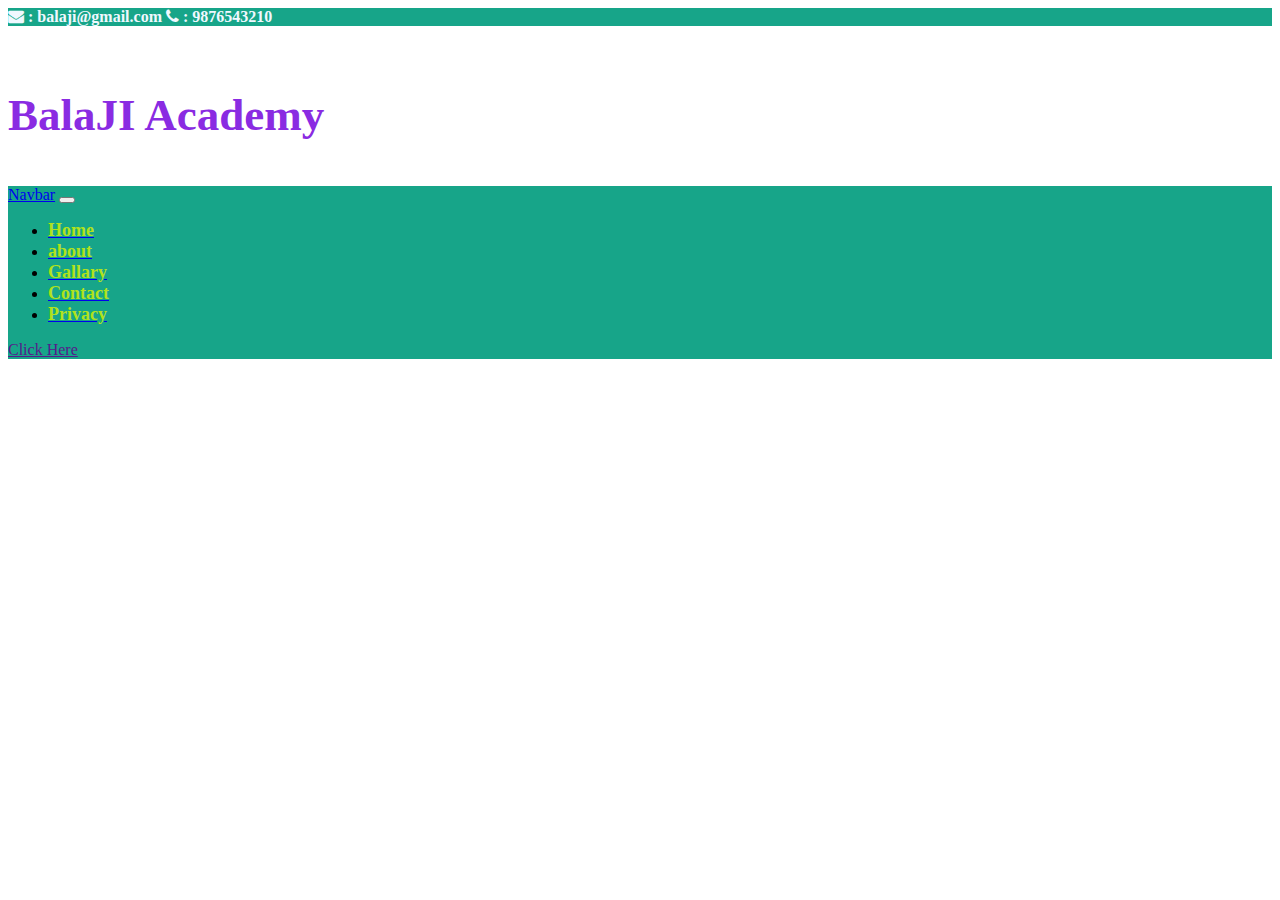
==== about.html @ 7fe9ea79 "first commit" ====
<!DOCTYPE html>
<html lang="en">
<head>
    <meta charset="UTF-8">
    <meta name="viewport" content="width=device-width, initial-scale=1.0">
    <title>Balaji-About</title>
    <link rel="stylesheet" href="css/style.css">
    <link href="https://cdn.jsdelivr.net/npm/bootstrap@5.0.2/dist/css/bootstrap.min.css" rel="stylesheet" integrity="sha384-EVSTQN3/azprG1Anm3QDgpJLIm9Nao0Yz1ztcQTwFspd3yD65VohhpuuCOmLASjC" crossorigin="anonymous">
<script src="https://cdn.jsdelivr.net/npm/bootstrap@5.0.2/dist/js/bootstrap.bundle.min.js" integrity="sha384-MrcW6ZMFYlzcLA8Nl+NtUVF0sA7MsXsP1UyJoMp4YLEuNSfAP+JcXn/tWtIaxVXM" crossorigin="anonymous"></script>
<link rel="stylesheet" href="https://cdnjs.cloudflare.com/ajax/libs/font-awesome/4.7.0/css/font-awesome.min.css">
</head>
<body>
    <div class="container-fluid bg-top">
        <div class="mx-2">
        <span> <b><i class="fa fa-envelope" aria-hidden="true"></i> : </b>balaji@gmail.com</span>
        <span class="float-end"><b><i class="fa fa-phone" aria-hidden="true"></i> : </b>9876543210</span>
    </div>
    </div>

    <div class="container-fluid mt-4">
        <div class="row">
            <!-- <div class="col-lg-2 col-md-2 col-sm-12">
                <img src="https://png.pngtree.com/png-vector/20230415/ourmid/pngtree-school-logo-design-template-vector-png-image_6705854.png" alt="" class=>
            </div>
            <div class="col-lg-10 col-md-10 col-sm-12">
                <p class="my-text text-center">BalaJI Academy</p>
            </div>
        </div> -->
        <div class="col-sm-12 col-lg-2 col-md-2">
            <img src="https://upload.wikimedia.org/wikipedia/commons/thumb/d/d2/NIIT_logo.svg/2560px-NIIT_logo.svg.png" alt="" class="w-100 d-block">
        </div>

        <div class="col-sm-12 col-lg-10 col-md-10">
            <p class="my-text text-center">BalaJI Academy</p>
        </div>
    </div>
    <div class="container">
        <div class="row">
            <nav class="navbar navbar-expand-lg navbar-light bg-nav">
                <div class="container-fluid">
                  <a class="navbar-brand" href="#">Navbar</a>
                  <button class="navbar-toggler" type="button" data-bs-toggle="collapse" data-bs-target="#navbarNav" aria-controls="navbarNav" aria-expanded="false" aria-label="Toggle navigation">
                    <span class="navbar-toggler-icon"></span>
                  </button>
                  <div class="collapse navbar-collapse" id="navbarNav">
                    <ul class="navbar-nav">
                      <li class="nav-item">
                        <a class="nav-link active" aria-current="page" href="index.html"><span class="nav-data">Home</span></a>
                      </li>
                      <li class="nav-item">
                        <a class="nav-link active" aria-current="page" href="about.html"><span class="nav-data">about</span></a>
                      </li>
                      <li class="nav-item">
                        <a class="nav-link active" aria-current="page" href="gallray.html"><span class="nav-data">Gallary</span></a>
                      </li>
                      <li class="nav-item">
                        <a class="nav-link active" aria-current="page" href="contact.html"><span class="nav-data">Contact</span></a>
                      </li>
                      <li class="nav-item">
                        <a class="nav-link active" aria-current="page" href="privacy.html"><span class="nav-data">Privacy</span></a>
                      </li>
                      
                    </ul>
                    <a href="" class="btn btn-danger ms-2">Click Here</a>
                  </div>
                </div>
              </nav>
        </div>
    </div>
</body>
</html>
---- css/style.css ----
.bg-top
{
    background-color: #17A589;
    color: aliceblue;
    font-weight: bold;
}
.my-text
{
    color: blueviolet;
    font-size: 45px;
    font-family: Bell MT;
    font-weight: bold;
}
.bg-nav
{
    background-color: #17A589;
}
.nav-item:hover
{
    background-color: aquamarine;
    border-radius: 5px;

}
.nav-data
{
    color: #b1e21c;
    font-size: 18px;
    font-weight: bold;
}
.t1
{
    color: #17A589;
    font-size: 55px;
    text-shadow: 3px 4px 5px;
}
.t2
{
    color: #f09d18;
    font-size: 55px;
    text-shadow: 2px 3px 4px;
}
.data
{
    font-size: 18px;
}
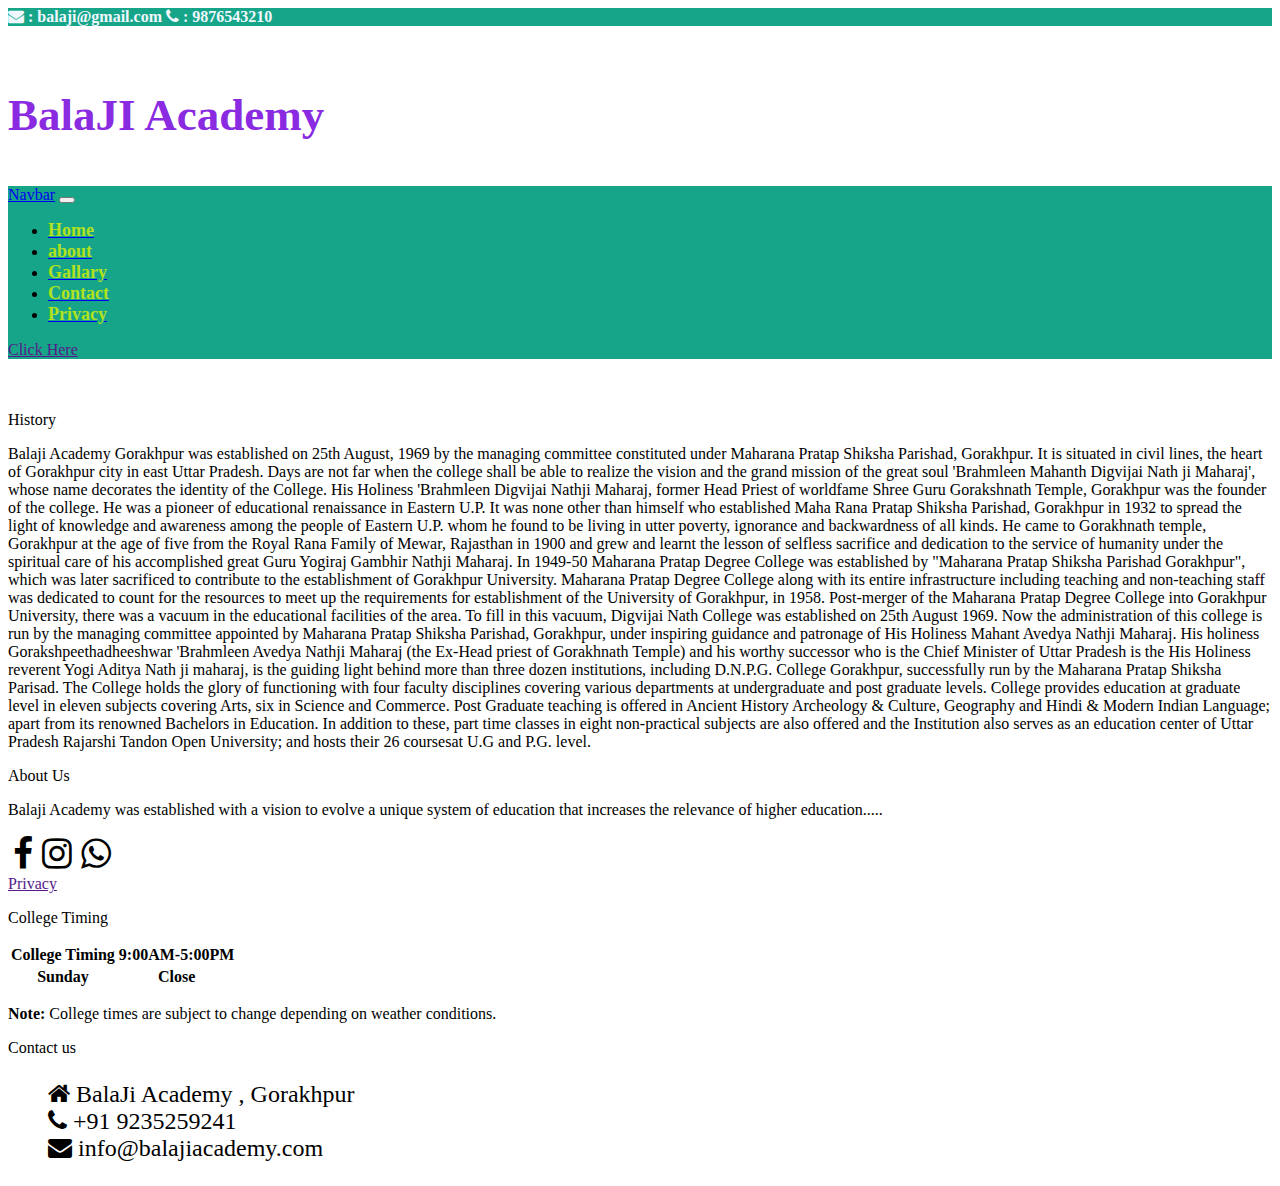
==== commit beac5a2b: "changes" ====
--- a/about.html
+++ b/about.html
@@ -67,5 +67,72 @@
               </nav>
         </div>
     </div>
+
+
+<div class="container-fluid">
+  <div class="row">
+    <img src="https://www.impactplus.com/hs-fs/hubfs/blog-image-uploads/best-about-us-pages.jpg?length=1200&name=best-about-us-pages.jpg" height="150px" alt="">
+
+    <div class="col-sm-12 col-md-4 col-lg-4 my-5 card">
+      <img src="https://previews.123rf.com/images/dualororua/dualororua1707/dualororua170700237/82718617-happy-school-children-in-front-of-school-building.jpg" class="w-100 d-block" alt="">
+      <img src="https://www.eurokidsindia.com/blog/wp-content/uploads/2023/10/role-of-school.jpg" class="w-100 d-block" alt="">
+      <img src="https://us.123rf.com/450wm/tigatelu/tigatelu1908/tigatelu190800029/129270452-happy-little-kids-going-to-school.jpg?ver=6" class="w-100 d-block" alt="">
+    </div>
+    <div class="col-sm-12 col-md-8 col-lg-8 my-5 ">
+      <p class="text-center text-danger h1">History</p>
+      <p class="card p-5">
+        Balaji Academy Gorakhpur was established on 25th August, 1969 by the managing committee constituted under Maharana Pratap Shiksha Parishad, Gorakhpur. It is situated in civil lines, the heart of Gorakhpur city in east Uttar Pradesh. Days are not far when the college shall be able to realize the vision and the grand mission of the great soul 'Brahmleen Mahanth Digvijai Nath ji Maharaj', whose name decorates the identity of the College.
+
+His Holiness 'Brahmleen Digvijai Nathji Maharaj, former Head Priest of worldfame Shree Guru Gorakshnath Temple, Gorakhpur was the founder of the college. He was a pioneer of educational renaissance in Eastern U.P. It was none other than himself who established Maha Rana Pratap Shiksha Parishad, Gorakhpur in 1932 to spread the light of knowledge and awareness among the people of Eastern U.P. whom he found to be living in utter poverty, ignorance and backwardness of all kinds. He came to Gorakhnath temple, Gorakhpur at the age of five from the Royal Rana Family of Mewar, Rajasthan in 1900 and grew and learnt the lesson of selfless sacrifice and dedication to the service of humanity under the spiritual care of his accomplished great Guru Yogiraj Gambhir Nathji Maharaj. In 1949-50 Maharana Pratap Degree College was established by "Maharana Pratap Shiksha Parishad Gorakhpur", which was later sacrificed to contribute to the establishment of Gorakhpur University. Maharana Pratap Degree College along with its entire infrastructure including teaching and non-teaching staff was dedicated to count for the resources to meet up the requirements for establishment of the University of Gorakhpur, in 1958.
+
+Post-merger of the Maharana Pratap Degree College into Gorakhpur University, there was a vacuum in the educational facilities of the area. To fill in this vacuum, Digvijai Nath College was established on 25th August 1969. Now the administration of this college is run by the managing committee appointed by Maharana Pratap Shiksha Parishad, Gorakhpur, under inspiring guidance and patronage of His Holiness Mahant Avedya Nathji Maharaj. His holiness Gorakshpeethadheeshwar 'Brahmleen Avedya Nathji Maharaj (the Ex-Head priest of Gorakhnath Temple) and his worthy successor who is the Chief Minister of Uttar Pradesh is the His Holiness reverent Yogi Aditya Nath ji maharaj, is the guiding light behind more than three dozen institutions, including D.N.P.G. College Gorakhpur, successfully run by the Maharana Pratap Shiksha Parisad. The College holds the glory of functioning with four faculty disciplines covering various departments at undergraduate and post graduate levels. College provides education at graduate level in eleven subjects covering Arts, six in Science and Commerce. Post Graduate teaching is offered in Ancient History Archeology & Culture, Geography and Hindi & Modern Indian Language; apart from its renowned Bachelors in Education. In addition to these, part time classes in eight non-practical subjects are also offered and the Institution also serves as an education center of Uttar Pradesh Rajarshi Tandon Open University; and hosts their 26 coursesat U.G and P.G. level.
+
+      </p>
+    </div>
+  </div>
+</div>
+
+    <footer class="bg-dark text-light p-5">
+      <div class="container-fluid">
+          <div class="row">
+
+                  <div class="col-lg-4 col-md-4 col-sm-12" >
+                      <p class="h2">About Us</p>
+                      <p class="h5">Balaji Academy was established with a vision to evolve a unique system of education that increases the relevance of higher education.....</p>
+                      <div class="icon">
+                          <i class="fa fa-facebook" aria-hidden="true"></i>
+                          <i class="fa fa-instagram" aria-hidden="true"></i>
+                          <i class="fa fa-whatsapp" aria-hidden="true"></i>
+                      </div>
+                      <a href="">Privacy</a>
+                  </div>
+
+                  <div class="col-lg-4 col-md-4 col-sm-12" >
+                      <p class="h2">College Timing</p>
+                      <!-- <p>College Timing <p>9:00AM-5:00PM</p></p>  -->
+                      <table>
+                          <tr>
+                              <th>College Timing</th>
+                              <th class="p-5">9:00AM-5:00PM</th>
+                          </tr>
+                          <tr>
+                              <th>Sunday</th>
+                              <th class="text-danger">Close</th>
+                          </tr>
+                      </table>
+                      <p class="h5 mt-5"><b>Note:</b> College times are subject to change depending on weather conditions.</p>
+                  </div>
+
+                  <div class="col-lg-4 col-md-4 col-sm-12" >
+                      <p class="h2">Contact us</p>
+                      <ul type="none" style="font-size: 24px;">
+                          <li><i class="fa fa-home" aria-hidden="true"></i> BalaJi Academy , Gorakhpur</li>
+                          <li><i class="fa fa-phone" aria-hidden="true"></i> +91 9235259241</li>
+                          <li><i class="fa fa-envelope" aria-hidden="true"></i> info@balajiacademy.com</li>
+                      </ul>
+                  </div>
+          </div>
+      </div>
+  </footer>
 </body>
 </html>--- a/css/style.css
+++ b/css/style.css
@@ -42,4 +42,15 @@
 .data
 {
     font-size: 18px;
+}
+.icon
+{
+    font-size: 35px;
+    padding-left: 5px;
+}
+.fa-instagram:hover{
+    color: red;
+}
+.fa-facebook:hover{
+    color: blue;
 }